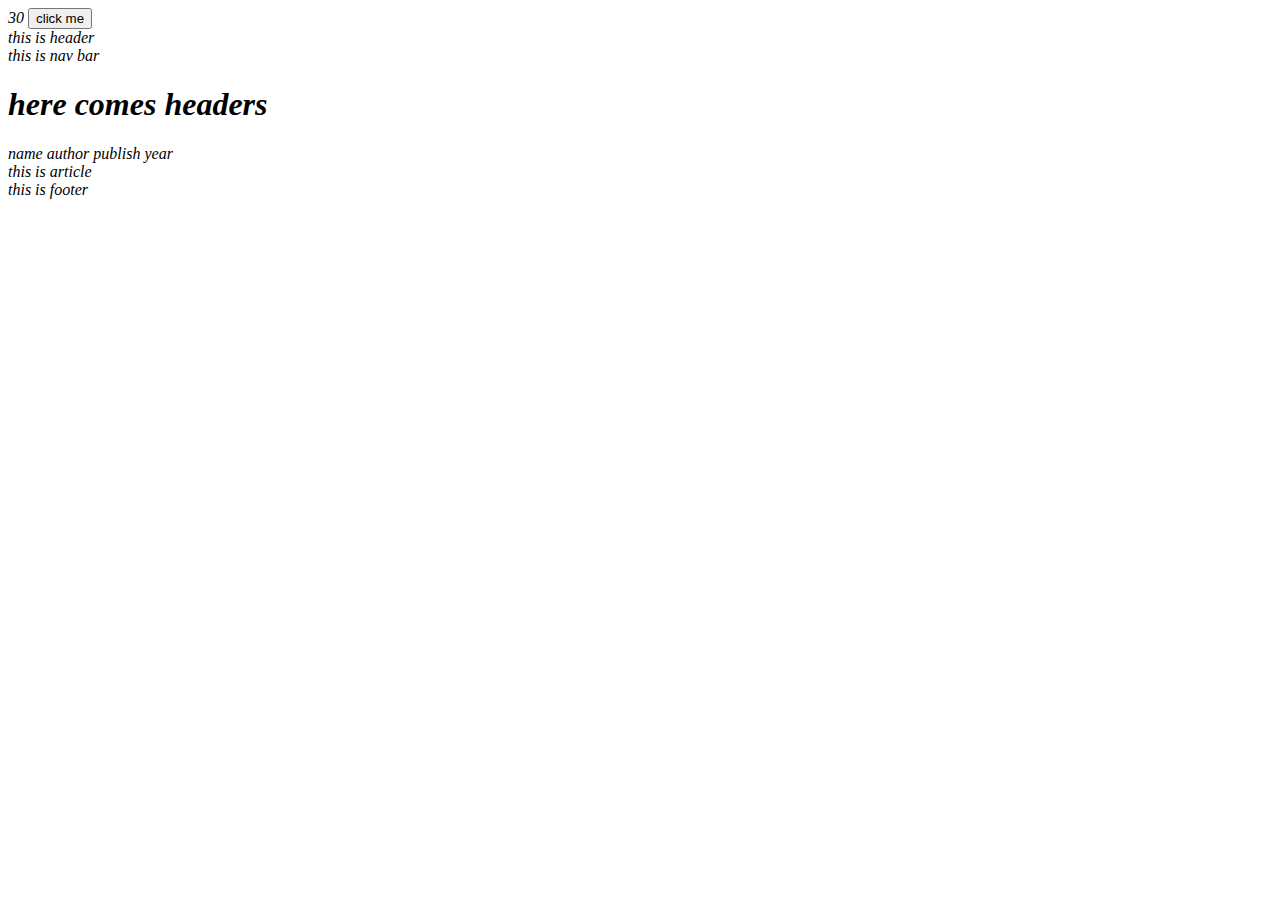
==== index.html @ 4266e1c8 "first commit" ====
<!DOCTYPE html>
<html>

    <head>
        <title>homepage</title>
        <link rel="stylesheet" href="styles.css">
        <script src="myjs.js"></script>
        <script src="https://ajax.googleapis.com/ajax/libs/jquery/3.6.4/jquery.min.js"></script>
        <!-- $("h1").hide(); -->

    </head>

    <body>
        <script>

            $("button").click(function () {


            });

            $("#header").css("color", "blue");



            function book(name, author, pub_year) {
                this.name = name;
                this.author = author;
                this.pub_year = pub_year;
            }

        </script>
        <button id="hide_button"> click me </button>

        <header id="header">this is header</header>
        <nav>this is nav bar</nav>
        <h1 id="h1"> here comes headers</h1>

        <table>


            <tr>
                name
            </tr>
            <tr>
                author
            </tr>
            <tr>
                publish year
            </tr>

        </table>
        <article>this is article</article>
        <footer>this is footer</footer>

    </body>

</html>
---- styles.css ----
body {
    font-family: Georgia, 'Times New Roman', Times, serif;
    font-style: italic;

}
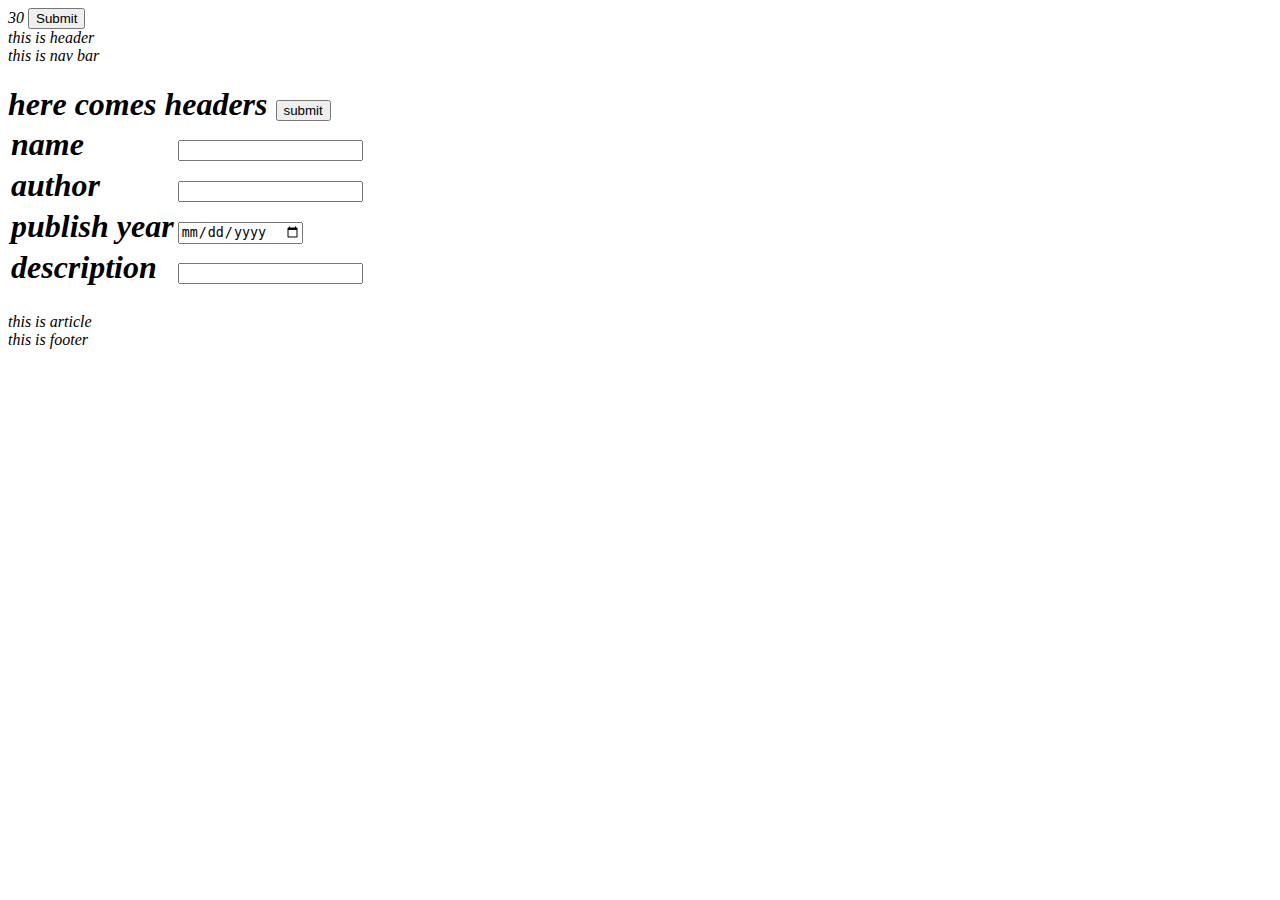
==== commit 7cf0d67b: "added color changing event" ====
--- a/index.html
+++ b/index.html
@@ -4,53 +4,84 @@
     <head>
         <title>homepage</title>
         <link rel="stylesheet" href="styles.css">
+
+        <!-- <script src="https://code.jquery.com/jquery-3.6.4.min.js"
+            integrity="sha256-oP6HI9z1XaZNBrJURtCoUT5SUnxFr8s3BzRl+cbzUq8=" crossorigin="anonymous"></script> -->
+        <script src="jquery.min.js"></script>
         <script src="myjs.js"></script>
-        <script src="https://ajax.googleapis.com/ajax/libs/jquery/3.6.4/jquery.min.js"></script>
+        <!-- <script>
+
+            
+
+
+
+
+            $(document).ready(function () {
+                $("h1").css("color", "blue");
+
+                $("#header").hide();
+            });
+
+        </script> -->
+
         <!-- $("h1").hide(); -->
 
     </head>
 
     <body>
-        <script>
 
-            $("button").click(function () {
+        <input id="hide_button" type="submit">
 
+        <header id="header">this is header</header>
+        <nav>this is nav bar</nav>
+        <h1 id="h1"> here comes headers
 
-            });
+            <table action="new.html">
+                <tr>
+                    <td>name</td>
+                    <td><input type="text"></td>
+                </tr>
+                <tr>
+                    <td>author</td>
+                    <td><input type="text"></td>
+                </tr>
+                <tr>
+                    <td>publish year</td>
+                    <td><input type="date"></td>
+                </tr>
+                <tr>
+                    <td>description</td>
+                    <td><input type="text"></td>
+                </tr>
 
-            $("#header").css("color", "blue");
+                <tr><input id="submit" type="button" value="submit"></tr>
 
 
 
-            function book(name, author, pub_year) {
-                this.name = name;
-                this.author = author;
-                this.pub_year = pub_year;
-            }
-
-        </script>
-        <button id="hide_button"> click me </button>
-
-        <header id="header">this is header</header>
-        <nav>this is nav bar</nav>
-        <h1 id="h1"> here comes headers</h1>
-
-        <table>
 
 
-            <tr>
-                name
-            </tr>
-            <tr>
-                author
-            </tr>
-            <tr>
-                publish year
-            </tr>
-
-        </table>
+            </table>
+        </h1>
         <article>this is article</article>
         <footer>this is footer</footer>
+
+        <script>
+            $("#h1").on(
+                {
+                    "mouseout": function () {
+                            $("#h1").css("color", "red");
+                },
+                
+                    "click": function () { $("#h1").css("color", "blue")} 
+                });
+
+            $("#header").click(function(){
+                $("#h1").css("color", "red");
+            });
+
+            
+        
+        </script>
 
     </body>
 
